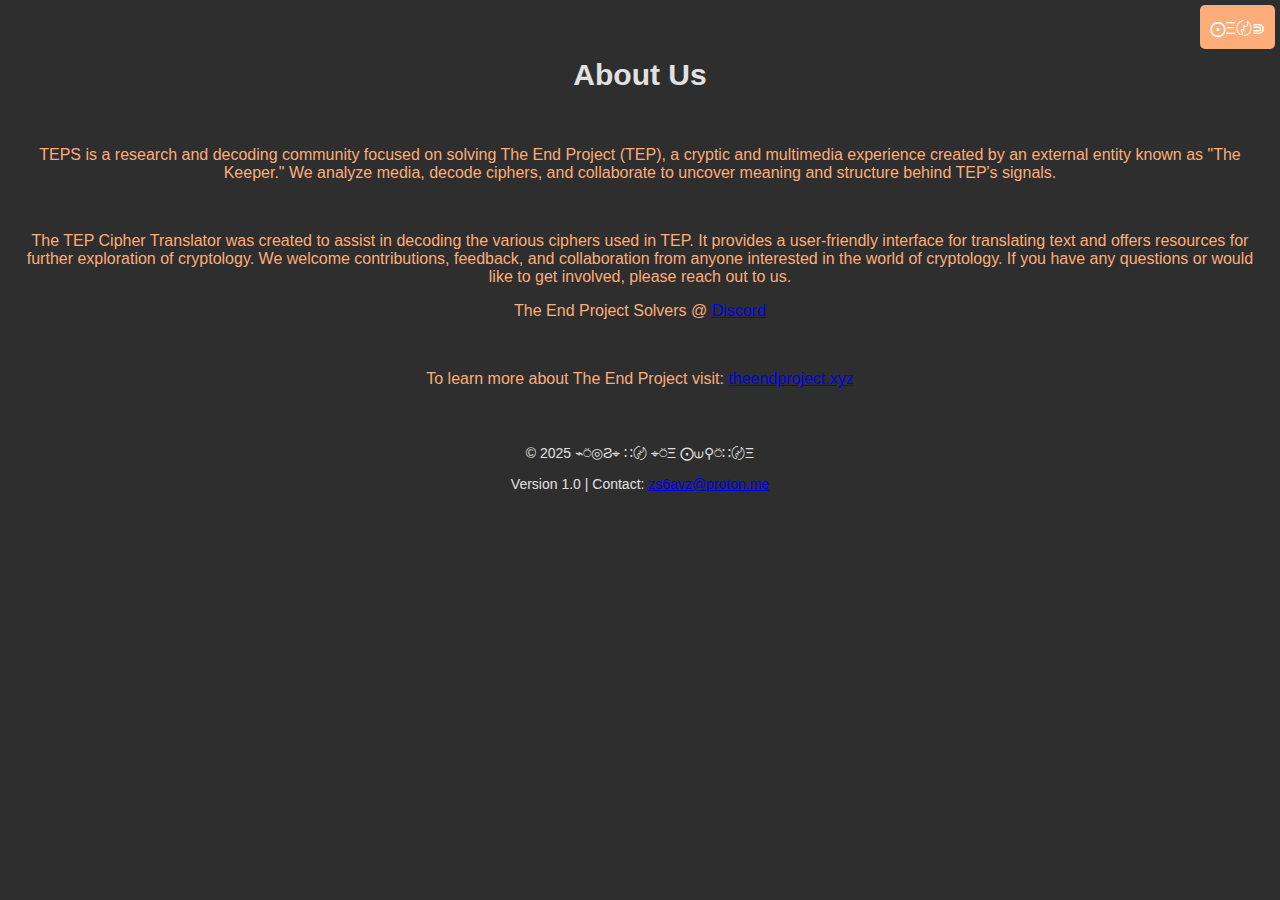
==== about.html @ 56ea1692 "Add files via upload" ====
<!DOCTYPE html>
<html lang="en">
<head>
    <meta charset="UTF-8">
    <meta name="viewport" content="width=device-width, initial-scale=1.0">
    <title>About</title>
    <link rel="stylesheet" href="style.css">
    <script src="script.js" defer></script>
</head>
<body class="about-page">
    <img src="/foxy.png" class="center-image" alt=""
    style="width: 150px; height: auto;">
    <h1>About Us</h1>
    <br>
    <p>
        TEPS is a research and decoding community focused on solving The End Project (TEP), a cryptic and multimedia experience created by an external entity known as "The Keeper." We analyze media, decode ciphers, and collaborate to uncover meaning and structure behind TEP's signals.   
    </p>
    <br>
    <p>
        The TEP Cipher Translator was created to assist in decoding the various ciphers used in TEP. It provides a user-friendly interface for translating text and offers resources for further exploration of cryptology.
        We welcome contributions, feedback, and collaboration from anyone interested in the world of cryptology.
        If you have any questions or would like to get involved, please reach out to us.
    </p>
    <p>
        The End Project Solvers @ <a href="https://discord.com/invite/eJGpsbpM86">Discord</a>
    </p>
    <br>
    <p>
        To learn more about The End Project visit: <a href="https://theendproject.xyz/">theendproject.xyz</a>
    </p>
    <br>
    <div class="dropdown">
        <button class="dropbtn">⨀Ξ〄⋑</button>
        <div class="dropdown-content">
            <a href="index.html">Home</a>
            <a href="about.html">About</a>
            <a href="decrypt.html">Encrypt/Decrypt</a>
            <a href="cryptology.html">Cryptography</a>
        </div>
    </div>

    <footer>
        <!--<p>The End Project Solvers: <a href="https://discord.com/invite/eJGpsbpM86">Discord</a></p>-->
        <p>&copy; 2025 ⌁⍥◎Ϩ⌖ ∷〄 ⌖⍥Ξ ⨀⟒⚲⍥∷〄Ξ</p>
        <p>Version 1.0 | Contact: <a href="mailto:zs6avz@proton.me">zs6avz@proton.me</a></p>
    </footer>
    
</body>
</html>
---- style.css ----
/* Maintain existing styles for home-page */
.home-page {
    background-image: url(foxy.png);
    background-size: cover;
    background-position: center center;
    background-repeat: no-repeat;
    background-color: rgb(120, 120, 120);
    opacity: 0.95;
}

/* About Page */
.about-page {
    background-color: #2e2e2e;
    background-image: url("about-bg.jpg");
    background-size: cover;
    background-position: center;
    color: #fcad79;
}

/* Decrypt Page */
.decrypt-page {
    background-color: #2e2e2e;
    background-image: url("decrypt-bg.jpg");
    background-size: cover;
    background-position: center;
    padding: 20px;
    display: flex;
    flex-direction: column;
    align-items: center;
}

/* Cryptology Page */
.cryptology-page {
    background-color: #1a1a1a; /* Dark mode */
    background-image: url("cryptology-bg.jpg");
    background-size: cover;
    background-position: center;
}

/* Centered image styling */
.center-image {
    width: 150px;
    height: auto;
    z-index: -1;
    position: relative;
}

/* General body styling */
body {
    font-family: Arial, sans-serif;
    text-align: center;
    margin: 0;
    padding: 20px;
    /*background-image: url(foxy.png);
    background-size: cover;
    background-position: center center;
    background-repeat: no-repeat;
    background-color: rgb(120, 120, 120);
    opacity: 0.95;*/
}

/* Header styles */
h1 {
    color: rgb(225, 225, 225);
    font-size: 30px;
}

h2 {
    color: rgb(225, 225, 225);
    font-size: 20px;
}

/* Textarea styling */
textarea {
    width: 80%;
    height: 100px;
    margin: 10px;
    font-size: large;
    color: rgb(225, 225, 225);
    background-color: rgb(81, 81, 81);
    border: 1px solid rgb(120, 120, 120);
    border-radius: 5px;
}

/* Button styling */
button {
    margin: 5px;
    padding: 10px 20px;
    font-size: 16px;
    color: rgb(225, 225, 225);
    background-color: rgb(81, 81, 81);
    border: 1px solid rgb(120, 120, 120);
    border-radius: 5px;
    cursor: pointer;
}

button:hover {
    background-color: rgb(100, 100, 100);
}

/* Button container styling */
.button-container {
    display: flex;
    flex-direction: row; /* Align buttons side by side */
    justify-content: center; /* Center buttons */
    gap: 10px; /* Add spacing between buttons */
    margin: 10px 0;
}

/* Keyboard buttons within the panel */
#keyboardPanel button {
    font-size: 16px;
    color: rgb(225, 225, 225);
    padding: 10px;
    background-color: rgb(81, 81, 81);
    border: 1px solid rgb(120, 120, 120);
    border-radius: 5px;
    cursor: pointer;
}

#keyboardPanel button:hover {
    background-color: rgb(100, 100, 100);
}

#keyboardPanel {
    margin: 20px auto;
    width: 300px;
    display: grid;
    grid-template-columns: repeat(6, 1fr);
    gap: 5px;
}

/* Alternative translation textarea differentiation */
textarea#alternativeOutputText {
    background-color: rgb(81, 81, 81);
    border: 1px solid rgb(120, 120, 120);
}

/* Footer styling */
footer {
    margin-top: 20px;
    color: rgb(225, 225, 225);
    font-size: 14px;
}

/* Dropdown Button */
.dropbtn {
    background-color: #fcad79;
    color: rgb(255, 255, 255);
    padding: 10px;
    font-size: 16px;
    border: none;
    cursor: pointer; /* Adds a pointer cursor for better UX */
}

/* The container <div> - needed to position the dropdown content */
.dropdown {
    position: absolute; /* Keeps the menu at a fixed position */
    top: 0; /* Aligns to the top of the page */
    right: 0; /* Aligns to the right of the page */
    display: inline-block;
    z-index: 1000; /* Ensures it stays on top of other content */
}

/* Dropdown Content */
.dropdown-content {
    display: none; /* Hidden by default */
    position: absolute;
    background-color: rgb(81, 81, 81);
    min-width: 120px; /* Adjusted width for better usability */
    z-index: 1;
    right: 0; /* Aligns the right edge */
    border-radius: 4px; /* Adds slight rounding for a modern look */
    box-shadow: 0px 4px 6px rgba(0, 0, 0, 0.1); /* Adds a subtle shadow */
}

/* Links inside the dropdown */
.dropdown-content a {
    color: rgb(225, 225, 225);
    padding: 12px 16px;
    text-decoration: none;
    display: block;
    transition: background-color 0.3s ease; /* Adds smooth hover effect */
}

/* Method container */
.method {
    background-color: rgba(45, 45, 45, 0.9);
    border: 1px solid #444;
    border-radius: 8px;
    box-shadow: 0 4px 8px rgba(0, 0, 0, 0.3);
    padding: 20px;
    display: flex;
    flex-direction: column; /* Stack elements vertically */
    align-items: center; /* Center align elements */
    margin-bottom: 20px;
    width: 90%;
    max-width: 800px;
    transition: transform 0.3s ease, box-shadow 0.3s ease;
}

.method:hover {
    transform: scale(1.02);
    box-shadow: 0 6px 12px rgba(0, 0, 0, 0.4);
}

/* Selector styling */
select {
    width: 40%;
    margin: 10px 0;
    padding: 10px;
    font-size: 1rem;
    border-radius: 5px;
    background-color: #515151;
    color: #e1e1e1;
    border: 1px solid #666;
    cursor: pointer;
    appearance: none; /* Removes default styles */
    transition: background-color 0.3s ease;
}

select:hover {
    background-color: #666666;
}

/* Styling for text inputs like vigenere-key */
input[type="text"], input[type="number"] {
    width: 40%; /* Ensure consistent width across input types */
    margin: 10px 0;
    padding: 10px;
    font-size: 1rem;
    border-radius: 5px;
    background-color: #515151;
    color: #e1e1e1;
    border: 1px solid #666;
    box-sizing: border-box; /* Prevent width issues */
    transition: background-color 0.3s ease;
}

/* Add hover effects for inputs */
input[type="text"]:hover, input[type="number"]:hover {
    background-color: #666666;
}

.binary-base {
    width: 40%;
    margin: 10px 0;
    padding: 10px;
    font-size: 1rem;
    border-radius: 5px;
    background-color: #515151;
    color: #e1e1e1;
    border: 1px solid #666;
    cursor: pointer;
    appearance: none; /* Removes default styles */
    transition: background-color 0.3s ease;
}

.binary-base:hover {
    background-color: #666666;
}

/* Make the decrypted output text lighter */
p.decrypt-output,
p.binary-output,
p.jacquard-output,
p.caesar-output,
p.vigenere-output,
p.atbash-output,
p.base64-output,
p.morse-output,
p.AES-output,
p.RSA-output,
p.RC4-output,
p.DES-output,
p.TripleDES-output,
p.Rabbit-output,
p.SHA-256-output,
p.SHA-512-output,
p.HMAC-output {
    font-size: 18px;
    font-weight: lighter;
    color: #fcad79;
    margin-top: 10px;
}

/* Styling for section headings */
section h2 {
    font-size: 1.5rem;
    color: #fcad79;
    margin-bottom: 15px;
    text-align: center;
}

/* Styling for list items */
section ul {
    list-style-type: none; /* Remove bullets */
    padding: 0;
    margin: 0 auto;
    text-align: center; /* Center align items */
}

/* Styling for links to look like buttons */
section ul li a {
    display: inline-block; /* Makes links behave like buttons */
    margin: 10px 5px; /* Spacing between links */
    padding: 10px 20px; /* Button-like padding */
    font-size: 1rem;
    color: rgb(225, 225, 225); /* Text color */
    background-color: rgb(81, 81, 81); /* Background color */
    border: 1px solid rgb(120, 120, 120); /* Border */
    border-radius: 5px; /* Rounded corners */
    cursor: pointer;
    text-decoration: none; /* Remove underlines */
    transition: background-color 0.3s ease; /* Smooth hover transition */
}

/* Hover effect for links styled as buttons */
section ul li a:hover {
    background-color: rgb(100, 100, 100);
}

/* Section container styling */
section {
    margin: 20px auto;
    padding: 20px;
    max-width: 800px;
    background-color: rgba(45, 45, 45, 0.9);
    border-radius: 8px;
    box-shadow: 0 4px 8px rgba(0, 0, 0, 0.3);
    text-align: center;
}

/* Make elements responsive
@media (max-width: 768px) {
    textarea, select, button {
        width: 100%;
        font-size: 0.9rem;
    }
}*/

/* Change color of dropdown links on hover */
.dropdown-content a:hover {background-color: rgb(95, 95, 95);}

/* Show the dropdown menu on hover */
.dropdown:hover .dropdown-content {display: block;}

/* Change the background color of the dropdown button when the dropdown content is shown
.dropdown:hover .dropbtn {background-color: #fcad79;}*/
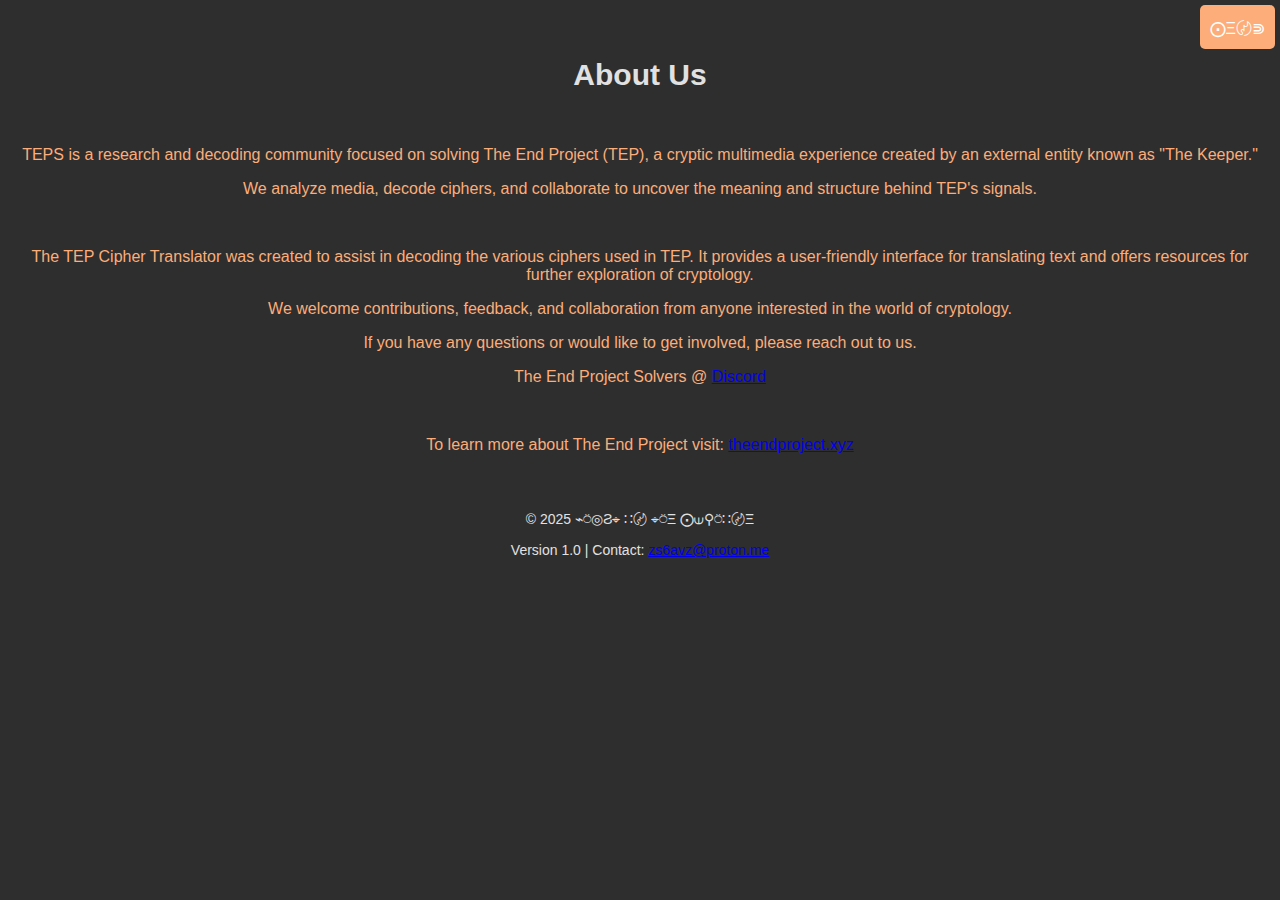
==== commit a62ae4ca: "Update about.html" ====
--- a/about.html
+++ b/about.html
@@ -13,14 +13,21 @@
     <h1>About Us</h1>
     <br>
     <p>
-        TEPS is a research and decoding community focused on solving The End Project (TEP), a cryptic and multimedia experience created by an external entity known as "The Keeper." We analyze media, decode ciphers, and collaborate to uncover meaning and structure behind TEP's signals.   
+        TEPS is a research and decoding community focused on solving The End Project (TEP), a cryptic multimedia experience created by an external entity known as "The Keeper."   
+    </p>
+    <p>    
+        We analyze media, decode ciphers, and collaborate to uncover the meaning and structure behind TEP's signals.
     </p>
     <br>
     <p>
         The TEP Cipher Translator was created to assist in decoding the various ciphers used in TEP. It provides a user-friendly interface for translating text and offers resources for further exploration of cryptology.
+    </p>
+    <p>
         We welcome contributions, feedback, and collaboration from anyone interested in the world of cryptology.
+    </p>
+    <p>
         If you have any questions or would like to get involved, please reach out to us.
-    </p>
+    </p>    
     <p>
         The End Project Solvers @ <a href="https://discord.com/invite/eJGpsbpM86">Discord</a>
     </p>
@@ -35,7 +42,7 @@
             <a href="index.html">Home</a>
             <a href="about.html">About</a>
             <a href="decrypt.html">Encrypt/Decrypt</a>
-            <a href="cryptology.html">Cryptography</a>
+            <a href="cryptography.html">Cryptography</a>
         </div>
     </div>
 
@@ -46,4 +53,4 @@
     </footer>
     
 </body>
-</html>+</html>
